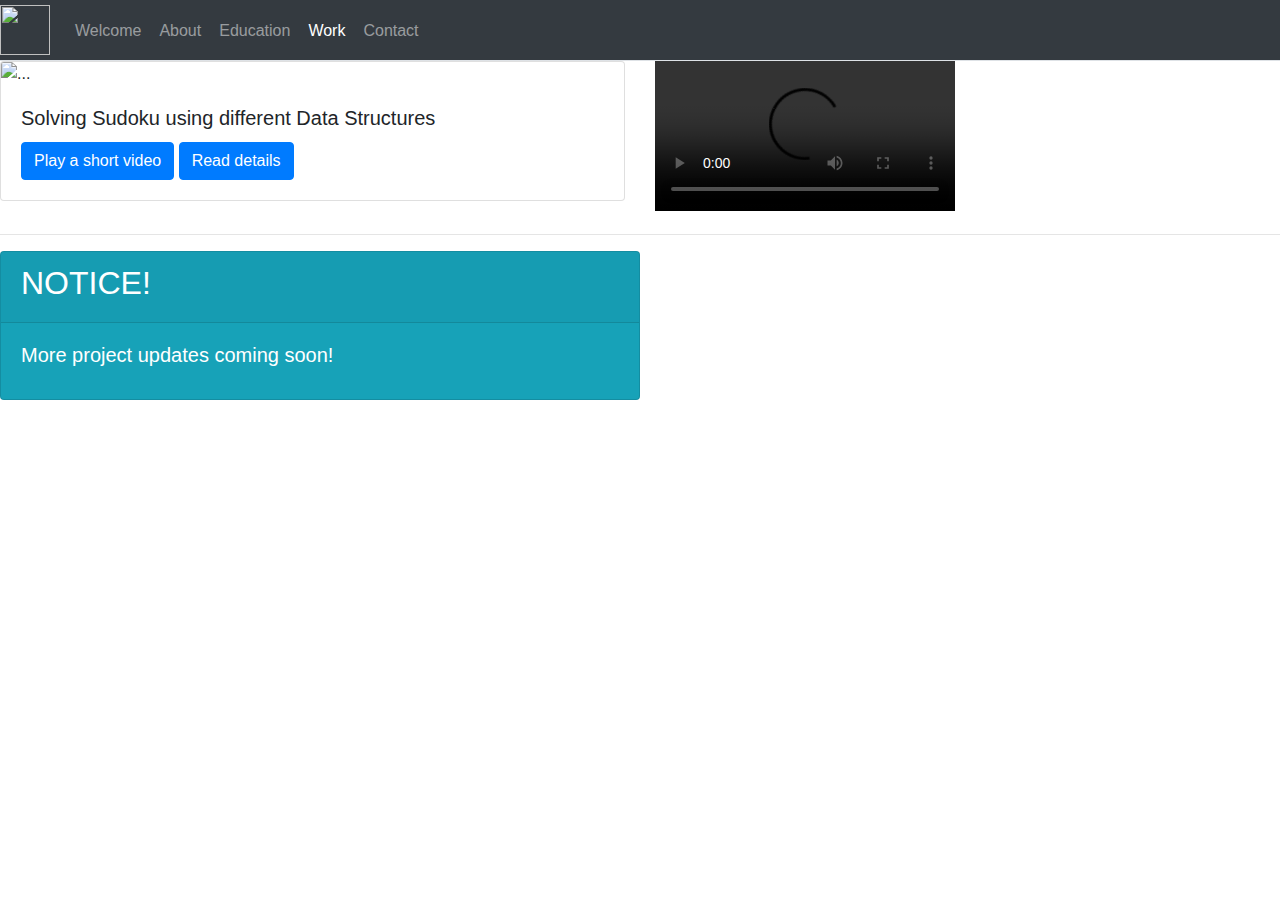
==== work.html @ 152a18b8 "Update work.html" ====
<!DOCTYPE html>
<html lang="en">
<head>
    <meta charset="UTF-8">
    <title>PortFolioDeepak</title>
    <meta name="viewport" content="width=device-width, initial-scale=1" />

    <link rel="stylesheet" href="https://stackpath.bootstrapcdn.com/bootstrap/4.3.1/css/bootstrap.min.css" integrity="sha384-ggOyR0iXCbMQv3Xipma34MD+dH/1fQ784/j6cY/iJTQUOhcWr7x9JvoRxT2MZw1T" crossorigin="anonymous">
    <script src="https://code.jquery.com/jquery-3.3.1.slim.min.js" integrity="sha384-q8i/X+965DzO0rT7abK41JStQIAqVgRVzpbzo5smXKp4YfRvH+8abtTE1Pi6jizo" crossorigin="anonymous"></script>
    <script src="https://cdnjs.cloudflare.com/ajax/libs/popper.js/1.14.7/umd/popper.min.js" integrity="sha384-UO2eT0CpHqdSJQ6hJty5KVphtPhzWj9WO1clHTMGa3JDZwrnQq4sF86dIHNDz0W1" crossorigin="anonymous"></script>
    <script src="https://stackpath.bootstrapcdn.com/bootstrap/4.3.1/js/bootstrap.min.js" integrity="sha384-JjSmVgyd0p3pXB1rRibZUAYoIIy6OrQ6VrjIEaFf/nJGzIxFDsf4x0xIM+B07jRM" crossorigin="anonymous"></script>

    <link rel="stylesheet" href="NewDeepak.css" />
</head>
<body>

    

    <!-- START NAV -->

    
            <ul class="nav nav-tabs navbar-expand-lg navbar-dark bg-dark">
              <button class="navbar-toggler" type="button" data-toggle="collapse" data-target="#navbarTogglerDemo01" aria-controls="navbarTogglerDemo01" aria-expanded="false" aria-label="Toggle navigation">
                <span class="navbar-toggler-icon"></span>
              </button>
              <div class="collapse navbar-collapse" id="navbarTogglerDemo01">

                  <a class="navbar-brand" href="#">
                    <img src="logo.png" width="50" height="50">
                    </a>
                
                <ul class="navbar-nav mr-auto mt-2 mt-lg-0">
                  <li class="nav-item ">
                    <a class="nav-link" href="index.html">Welcome</a>
                  </li>
                  <li class="nav-item">
                    <a class="nav-link" href="about.html">About</a>
                  </li>
                  <li class="nav-item">
                      <a class="nav-link" href="education.html">Education</a>
                    </li>
                    <li class="nav-item active">
                      <a class="nav-link " href="work.html">Work</a>
                    </li>
                    <li class="nav-item">
                      <a class="nav-link" href="contact.html">Contact</a>
                    </li>
                 
                </ul>
              </ul>
                
              </div>
            </nav>



            <div class="work">
            <div class="row">
            <div class="col-sm-6">
            <div class="card">
              <img src="sudoku_pic.png" class="card-img-top" alt="...">
              <div class="card-body">
                <h5 class="card-title">Solving Sudoku using different Data Structures</h5>
                <button onclick= "playVid()" type="button" class="btn btn-primary">Play a short video</button>
              
                
                  <button class="btn btn-primary" data-toggle="collapse" href="#collapseExample" role="button" aria-expanded="false" aria-controls="collapseExample">
                    Read details
                  </button>
                 
              
                <div class="collapse" id="collapseExample">
                  <div class=" card-body">
                    <p>
                    This website was created by me for my college minor project. I used HTML, CSS, BOOTSTRAP and JavaScript for front end design and JAVA, PHP and C++ for backend design and algorithms. Various Sudokus of different difficulty levels were taken as input and solved using four different data Structures (array, linked list,resursive call, trees) to analyse which data structure is the fastest and most efficient for solving a complex problem like Sudoku. And since no. of lines of code directly impacts the calculation of execution time of a program, so I designed this simple interface as seen in the video.
                    If you want to learn more about this project, feel free to contact me.
                  </p>
                  </div>
                </div>



              </div>
            </div>
            </div>

            <div class="video_player col-sm-6">
            <video id="video" class="video" controls>
              <source src="https://drive.google.com/open?id=1pRo0XxTokMYCnsGZBcKEzGKui1bGHyuK" type="video/mp4">
              
            </video>
          </div>
        </div>

        <script> 
          var vid = document.getElementById("video");
          function playVid() { 
            vid.play(); 
          } 
          </script>
          
        </div>
        <hr>

        <div class="info_card card text-white bg-info mb-3" style="max-width: 40rem;">
          <div class="card-header"><h2>NOTICE!</h2></div>
          <div class="card-body">
            <h5 class="card-title">More project updates coming soon!</h5>
            <p class="card-text"></p>
          </div>
        </div>

            
          
        </body>
      </html>
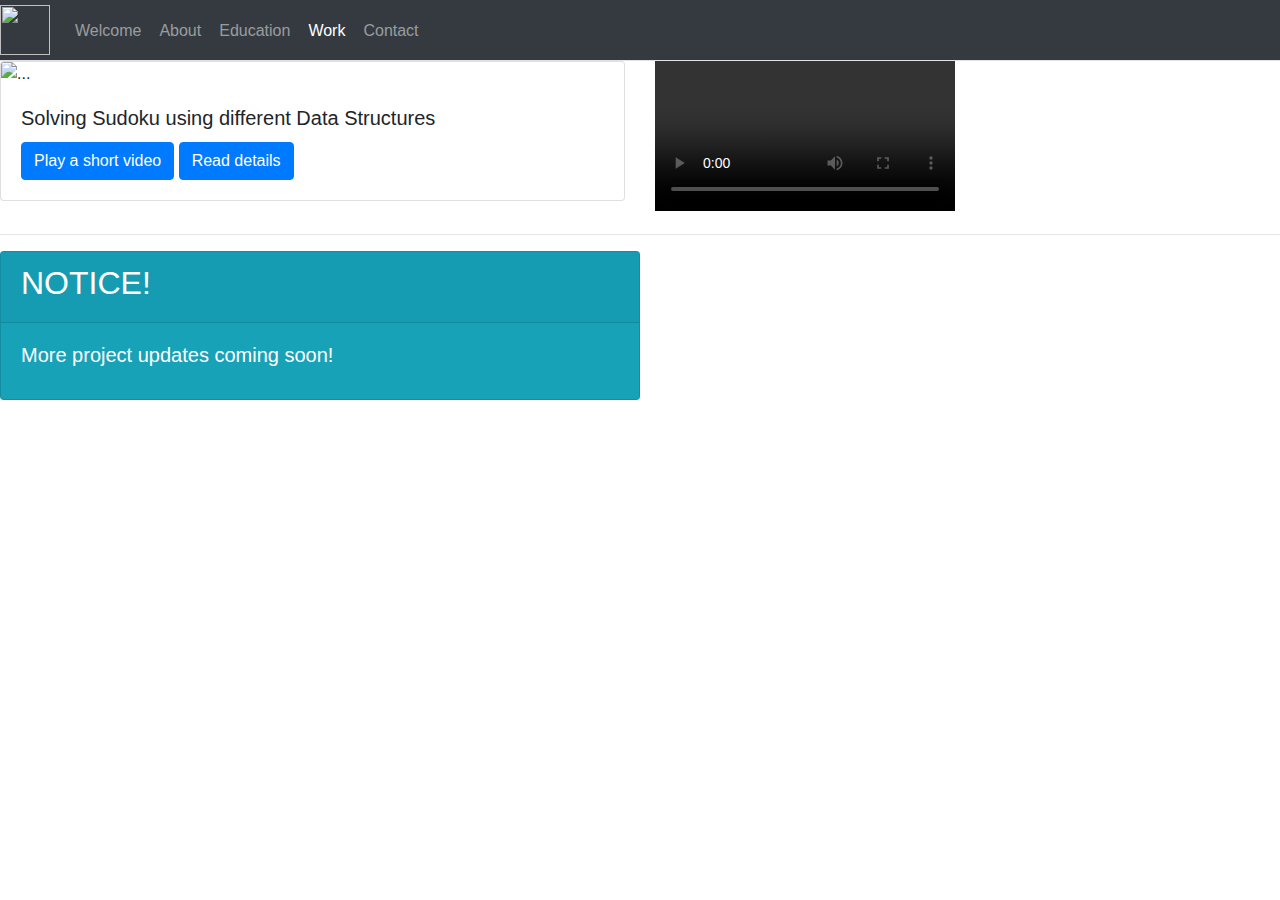
==== commit 45954e64: "Update work.html" ====
--- a/work.html
+++ b/work.html
@@ -86,7 +86,7 @@
 
             <div class="video_player col-sm-6">
             <video id="video" class="video" controls>
-              <source src="https://drive.google.com/open?id=1pRo0XxTokMYCnsGZBcKEzGKui1bGHyuK" type="video/mp4">
+              <iframe src="https://drive.google.com/open?id=1pRo0XxTokMYCnsGZBcKEzGKui1bGHyuK" type="video/mp4"></iframe>
               
             </video>
           </div>
